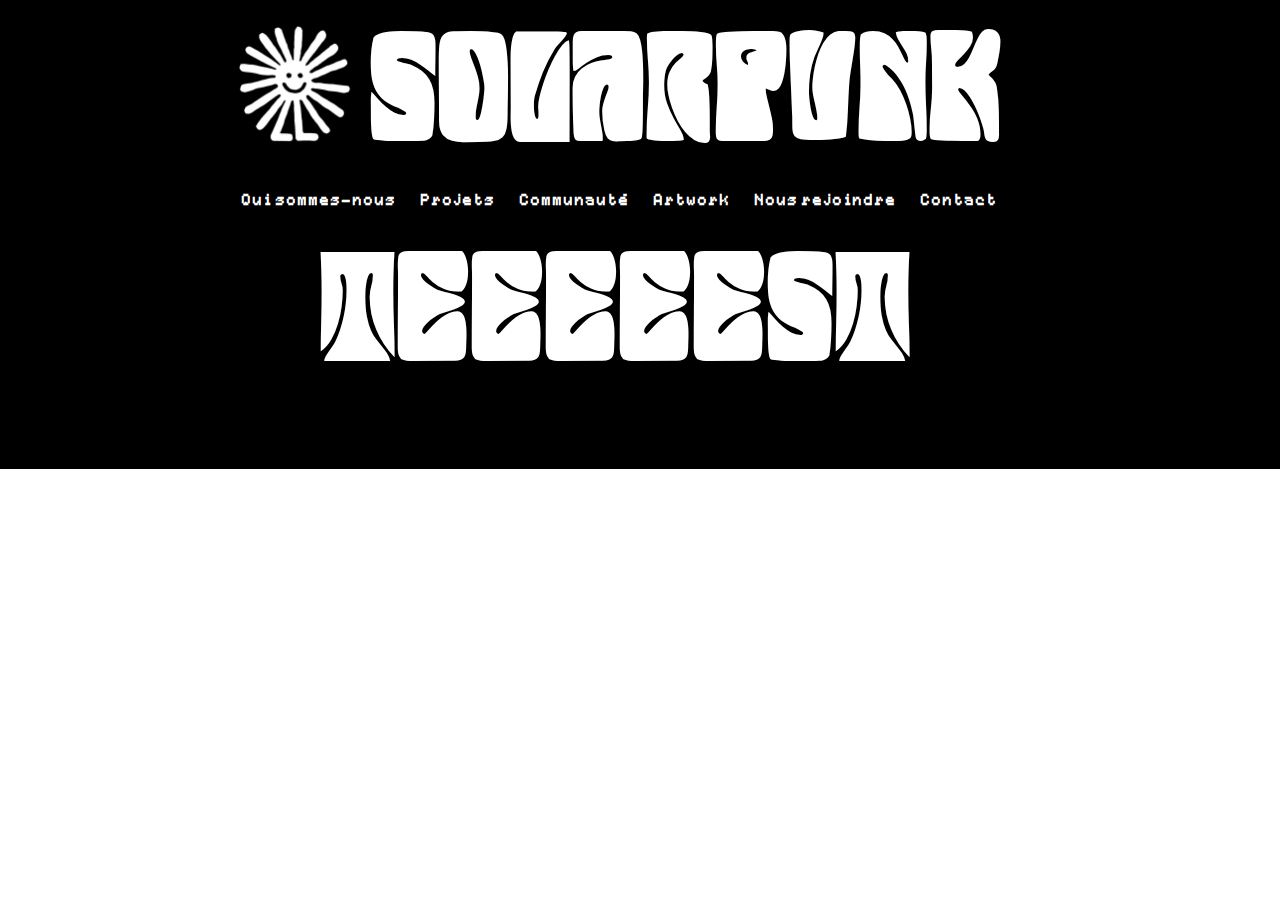
==== communaute.html @ 9c82317e "first commit" ====
<!DOCTYPE html>
<html lang="fr">
<head>
    <meta charset="UTF-8">
    <meta name="viewport" content="width=device-width, initial-scale=1.0">
    <link rel="stylesheet" href="styles.css">
    <link rel="preconnect" href="https://fonts.googleapis.com">
    <link rel="preconnect" href="https://fonts.gstatic.com" crossorigin>
    <link href="https://fonts.googleapis.com/css2?family=Gluten:wght@100..900&display=swap" rel="stylesheet"> 
    <title>Solarpunk</title>
</head>
<body>
    <header class="main-header">
    <div class="logo-and-title">
        <img src="images/logo.png" alt="Logo" class="logo">
        <h1>Solarpunk</h1>
    </div>
    <nav class="main-nav">
        <ul>
            <li><a href="qui-sommes-nous.html">Qui sommes-nous</a></li>
            <li><a href="index.html">Projets</a></li>
            <li><a href="communaute.html">Communauté</a></li>
            <li><a href="#artwork">Artwork</a></li>
            <li class="special-btns">
                <ul>
                    <li><a href="#nous-rejoindre">Nous rejoindre</a></li>
                    <li><a href="#contact">Contact</a></li>
                </ul>
            </li>
        </ul>
        <h1>teeeeest</h1>
    </nav>
</header>

</body>
</html>
---- styles.css ----
body {
    margin: 0;
    padding: 0;
    /* La déclaration de la police 'YourCustomFont' a été retirée */
}

.main-header {
    background-color: #000; /* Fond noir */
    color: #fff; /* Texte blanc */
    text-align: center;
    padding: 5px 0; /* Espace intérieur en haut et en bas du header */
}

.logo-and-title {
    display: flex;
    align-items: center;
    justify-content: center;
}

.logo {
    max-width: 130px; /* Ajuste la largeur de ton logo */
    margin-right: 10px; /* Ajuste l'espace entre le logo et le titre */
    margin-top: -82px; /* Ajuste cette valeur pour monter le logo */
    padding-top: -70px;
}

@font-face {
    font-family: 'sobread'; /* Nom que vous donnerez à votre police */
    src: url('sobread.ttf') format('truetype');
    /* Ajoutez d'autres formats si nécessaire (woff, woff2, etc.) */
}

@font-face {
    font-family: 'code'; /* Nom que vous donnerez à votre police */
    src: url('code.ttf') format('truetype');
    /* Ajoutez d'autres formats si nécessaire (woff, woff2, etc.) */
}

.main-header h1 {
    font-family: 'sobread', cursive;
    font-size: 150px; /* Taille du titre à 500 pixels */
    font-weight: 500; /* Ajuste cette valeur pour réduire l'épaisseur */
    /* Ajoutez d'autres styles de police ici */
    margin-right: 50px;
    margin-top: 0px;
}


.main-nav {
    margin-top: -70px; /* Espace entre le titre et la navigation */
    text-align: center;
}

.main-nav ul {
    list-style: none;
    padding: 0;
}

.main-nav li {
    display: inline-block;
    margin-right: 20px; /* Espace entre les boutons de navigation */
}

.main-nav a {
    font-family: 'code', cursive;
    text-decoration: none;
    color: #fff;
    font-weight: bold;
    font-size: 12px;
    transition: color 0.5s ease; /* Transition douce de la couleur au survol */
}

.main-nav a:hover {
    color: hsl(61, 100%, 83%); /* Couleur au survol */
}
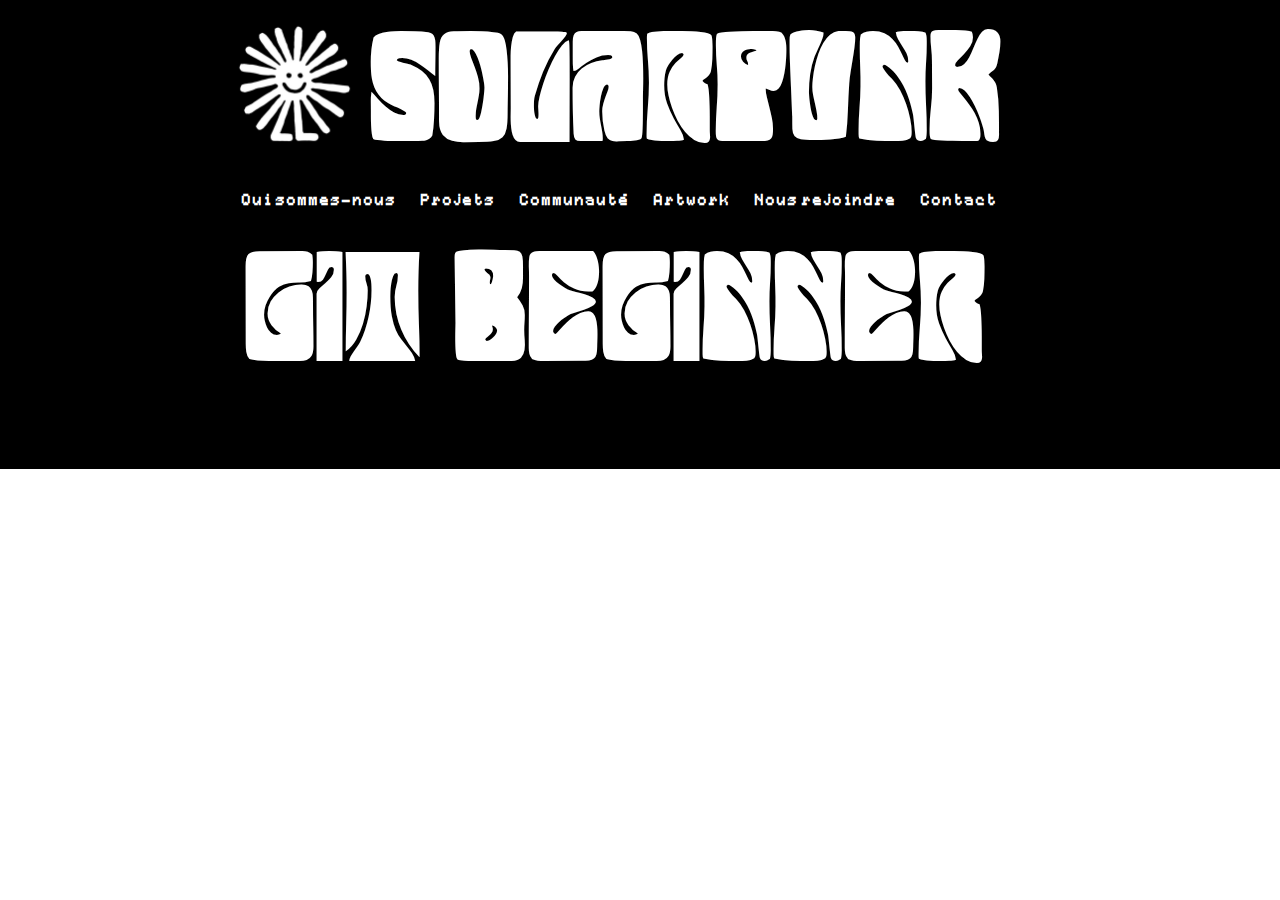
==== commit 68323f26: "updating communaute.html" ====
--- a/communaute.html
+++ b/communaute.html
@@ -28,7 +28,7 @@
                 </ul>
             </li>
         </ul>
-        <h1>teeeeest</h1>
+        <h1>GIT BEGINNER</h1>
     </nav>
 </header>
 
